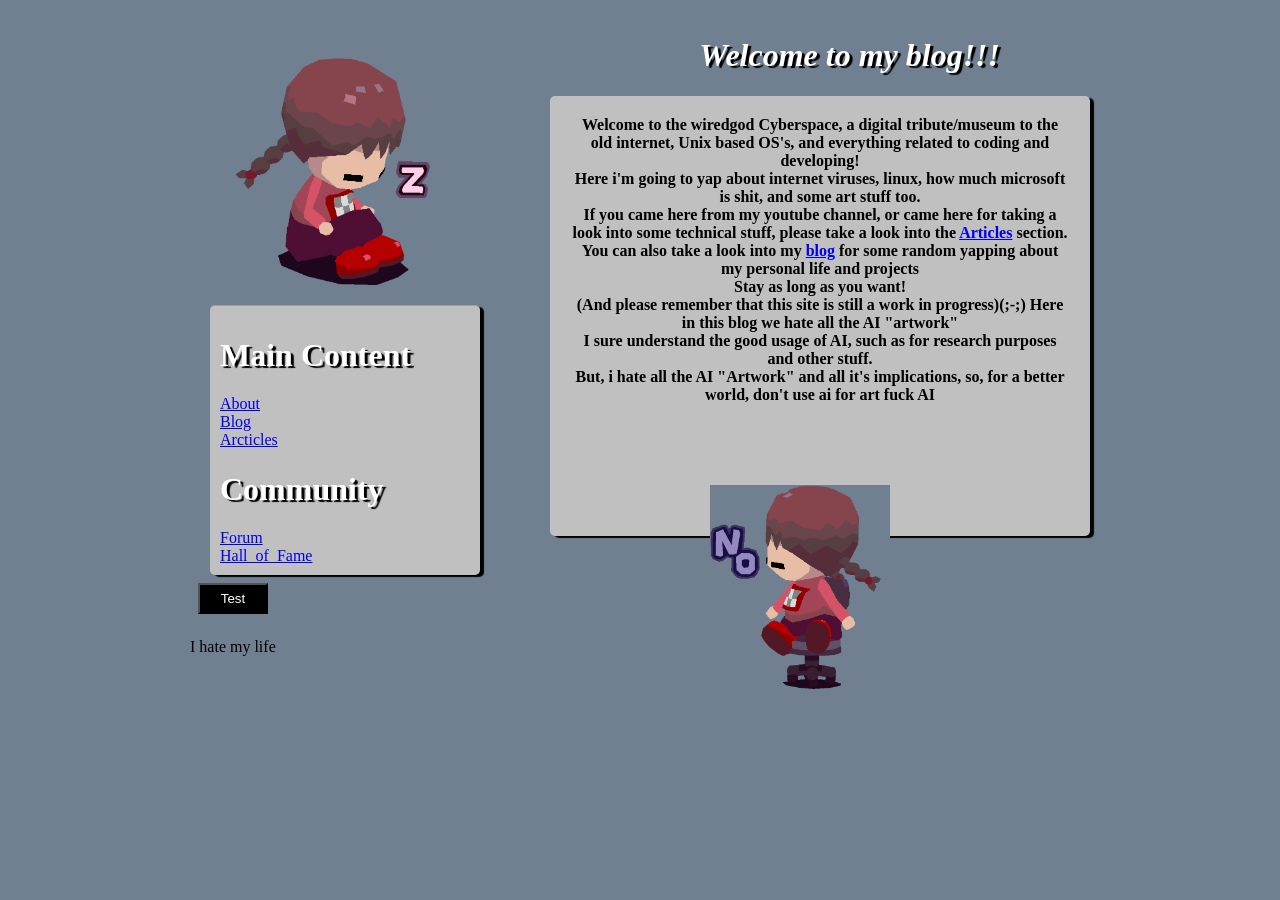
==== neocities_blog/index.html @ 71d54dc9 "The cool site image Site image and some other random diary logs" ====
<!DOCTYPE html>
    <p lang="en-us"></p>
    <script src="scripts/myfirstjs.js"></script>
    <link href="global_css/style.css" type="text/css" rel="stylesheet">
    <link rel="icon" href="images/reitonge.jpg">
    <head>
        <title>The Wired God Cyberspace</title>
    </head>
    <body>
        <div align="center">
            <h1 id="pagetop"><i>Welcome to my blog!!!</i></h1>
        </div>        
    <!--Figure and figure caption test-->
        <div align="center">
            <p class="basictext">
            <b>Welcome to the wiredgod Cyberspace, a digital tribute/museum to the old internet, Unix based OS's, and everything related to coding and developing!<br />
               Here i'm going to yap about internet viruses, linux, how much microsoft is shit, and some art stuff too.<br />
If you came here from my youtube channel, or came here for taking a look into some technical stuff, please take a look into the <a href=articles.html>Articles</a> section.<br />
You can also take a look into my <a href="diary.html">blog</a> for some random yapping about my personal life and projects <br />
Stay as long as you want! <br /> 
(And please remember that this site is still a work in progress)(;-;)
Here in this blog we hate all the AI "artwork" <br />
                    I sure understand the good usage of AI, such as for research purposes and other stuff. <br />
                    But, i hate all the AI "Artwork" and all it's implications, so, for a better world, don't use ai for art fuck AI </b></p>
        </div>
        <figure >
            <img id="madotsukisleep"src="images/madotsukisleep.gif">
        </figure>

    <!--Basic site index for the content-->
    <div id="navigation_menu">
        <h1>Main Content</h1>
        <a href="blogs/personal_blog/about.html">About</a><br />
        <a href="blogs/personal_blog/diary.html">Blog</a> <br />
        <a href="blogs/personal_blog/diary.html">Arcticles</a><br />

        <h1>Community</h1>
        <a href="community/forum/forum.html">Forum</a> <br />
        <a href="community/hall_of_fame/hall.html">Hall_of_Fame</a> <br />


    </div>
        <img id="madno"src="images/madotsuki_no.gif">
    <div>
        <button id="basicbtn">Test</button>
        <p id="test23">I hate my life</p>        
        <script src="scripts/myfirstjs.js"></script>
    </div>
    <!-- Basic ending (i hate youtube shorts and reels they both suck fuck tiktok too)-->
</body>
</html>
---- neocities_blog/global_css/style.css ----
/*todo: Start the linear gradient learning*/
/*Remember to organize all the project archives */
#pagetop{
    float:right;
    margin-right:90px;
}
body{
    margin-top:10px;
    margin-bottom:10px;
    margin-right:auto;
    margin-left:auto;
    width:900px;
    background-color:#708090;
}
h1,h2,h3{
    color:#FFFFFF;
    text-shadow: 3px 2px 1px #000000;
}
p.basictext{
    width:500px;
    height:400px;
    padding:20px;
    margin-top:0px;
    margin-bottom:0px;
    float:right;
    color:#000000;
    background-color:#c0c0c0;
    box-shadow:4px 2px 1px #000000;
    border-radius:5px;
    /*For the border to appear you need to specify it's style*/
    /*You can specify the color, and the style and the property of the border by adding more parameters */
}

#navigation_menu{
    width:250px;
    border-top-style:solid;
    border-color:#ab9e9a;
    border-top-width:1px;
    padding:10px;
    margin-left:20px;
    background-color:#c0c0c0;
    box-shadow:4px 2px 1px #000000;
    border-radius:5px;
}
#madotsukisleep{
    width:200px;
    margin-top:40px;
    background-color:#708090;

}
#madno{
    width:180px;
    float:right;
    margin-right:200px;
    margin-top:-90px;
    background-color:#708090;
}

#intropage{
    width:540px;
    padding:4px;
    margin-left:auto;
    margin-right:auto;
    margin-bottom:0px;
    border-style:solid;
    border-radius:0px;
    box-shadow: 6px 1px 6px #000000;
    background-color:#c0c0c0;
    box-shadow:4px 2px 1px #000000;
    border-radius:5px;

}
#basicbtn{
    color:#FFFFFF;
    margin:8px;
    padding:6px;
    background-color:#000000;
    width:70px;
}
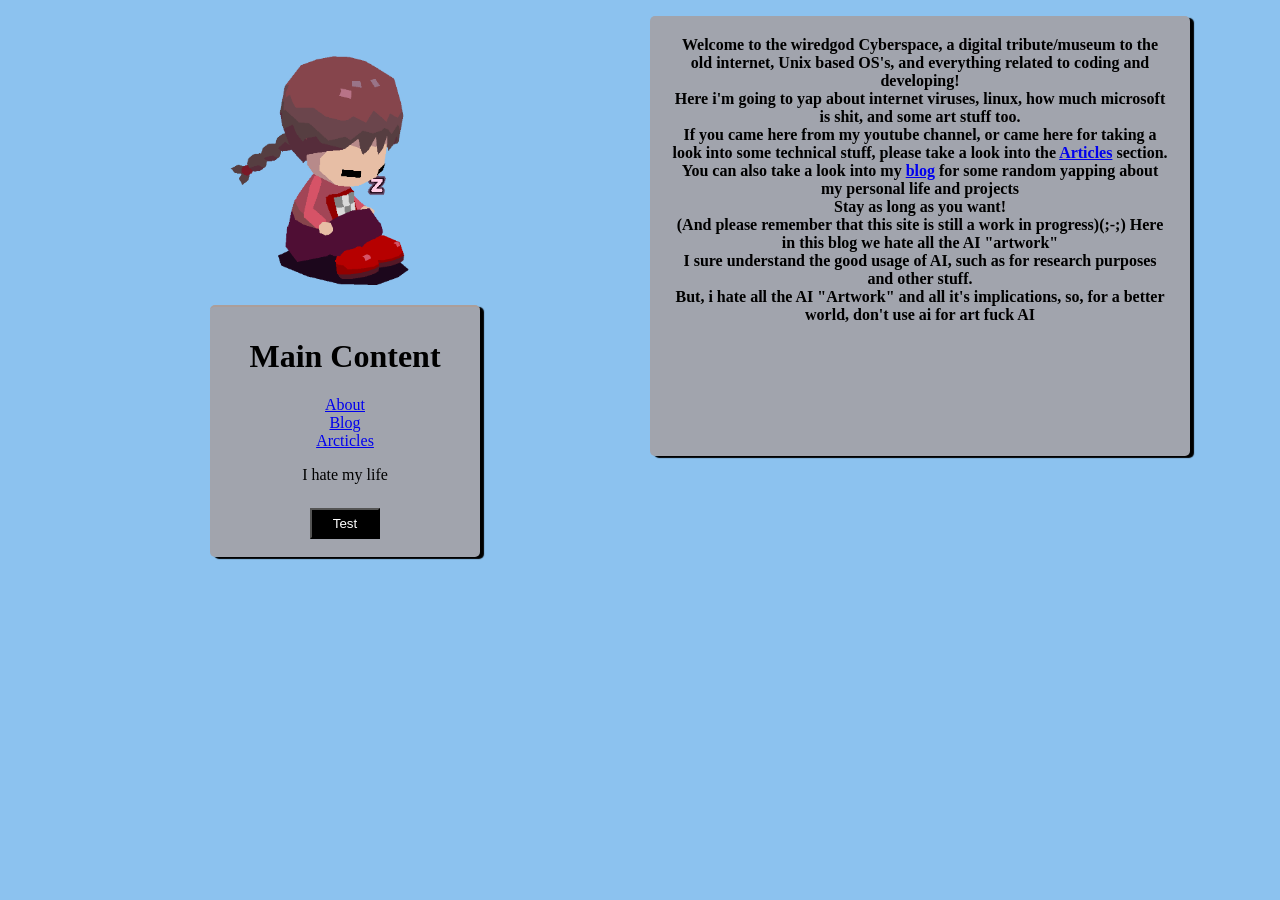
==== commit 7c37d298: "Basic color update I changed the things to a cooler color palette" ====
--- a/neocities_blog/index.html
+++ b/neocities_blog/index.html
@@ -7,9 +7,6 @@
         <title>The Wired God Cyberspace</title>
     </head>
     <body>
-        <div align="center">
-            <h1 id="pagetop"><i>Welcome to my blog!!!</i></h1>
-        </div>        
     <!--Figure and figure caption test-->
         <div align="center">
             <p class="basictext">
@@ -30,21 +27,15 @@
     <!--Basic site index for the content-->
     <div id="navigation_menu">
         <h1>Main Content</h1>
+        <div id="test12">
         <a href="blogs/personal_blog/about.html">About</a><br />
         <a href="blogs/personal_blog/diary.html">Blog</a> <br />
         <a href="blogs/personal_blog/diary.html">Arcticles</a><br />
 
-        <h1>Community</h1>
-        <a href="community/forum/forum.html">Forum</a> <br />
-        <a href="community/hall_of_fame/hall.html">Hall_of_Fame</a> <br />
-
-
-    </div>
-        <img id="madno"src="images/madotsuki_no.gif">
-    <div>
+        <p id="test23">I hate my life</p>        
         <button id="basicbtn">Test</button>
-        <p id="test23">I hate my life</p>        
         <script src="scripts/myfirstjs.js"></script>
+        </div>
     </div>
     <!-- Basic ending (i hate youtube shorts and reels they both suck fuck tiktok too)-->
 </body>
--- a/neocities_blog/global_css/style.css
+++ b/neocities_blog/global_css/style.css
@@ -1,7 +1,7 @@
 /*todo: Start the linear gradient learning*/
 /*Remember to organize all the project archives */
 #pagetop{
-    float:right;
+    float:left;
     margin-right:90px;
 }
 body{
@@ -10,21 +10,20 @@
     margin-right:auto;
     margin-left:auto;
     width:900px;
-    background-color:#708090;
+    background-color:#8cc2ef
 }
-h1,h2,h3{
-    color:#FFFFFF;
-    text-shadow: 3px 2px 1px #000000;
-}
+
 p.basictext{
     width:500px;
     height:400px;
     padding:20px;
     margin-top:0px;
     margin-bottom:0px;
+    margin-right:-100px;
     float:right;
     color:#000000;
-    background-color:#c0c0c0;
+    background-color:#a1a4ad;
+    border-color:#ab9e9a;
     box-shadow:4px 2px 1px #000000;
     border-radius:5px;
     /*For the border to appear you need to specify it's style*/
@@ -32,33 +31,32 @@
 }
 
 #navigation_menu{
+    color:#000000;
     width:250px;
+    text-align:center;
     border-top-style:solid;
     border-color:#ab9e9a;
-    border-top-width:1px;
+    border-width:2px;
     padding:10px;
     margin-left:20px;
-    background-color:#c0c0c0;
+    background-color:#a1a4ad;
     box-shadow:4px 2px 1px #000000;
     border-radius:5px;
+}
+#test12{
+border-style:none;
+color:#000000;
 }
 #madotsukisleep{
     width:200px;
     margin-top:40px;
-    background-color:#708090;
-
-}
-#madno{
-    width:180px;
-    float:right;
-    margin-right:200px;
-    margin-top:-90px;
-    background-color:#708090;
+    background-color:#8cc2ef;
 }
 
 #intropage{
     width:540px;
     padding:4px;
+    float:right;
     margin-left:auto;
     margin-right:auto;
     margin-bottom:0px;
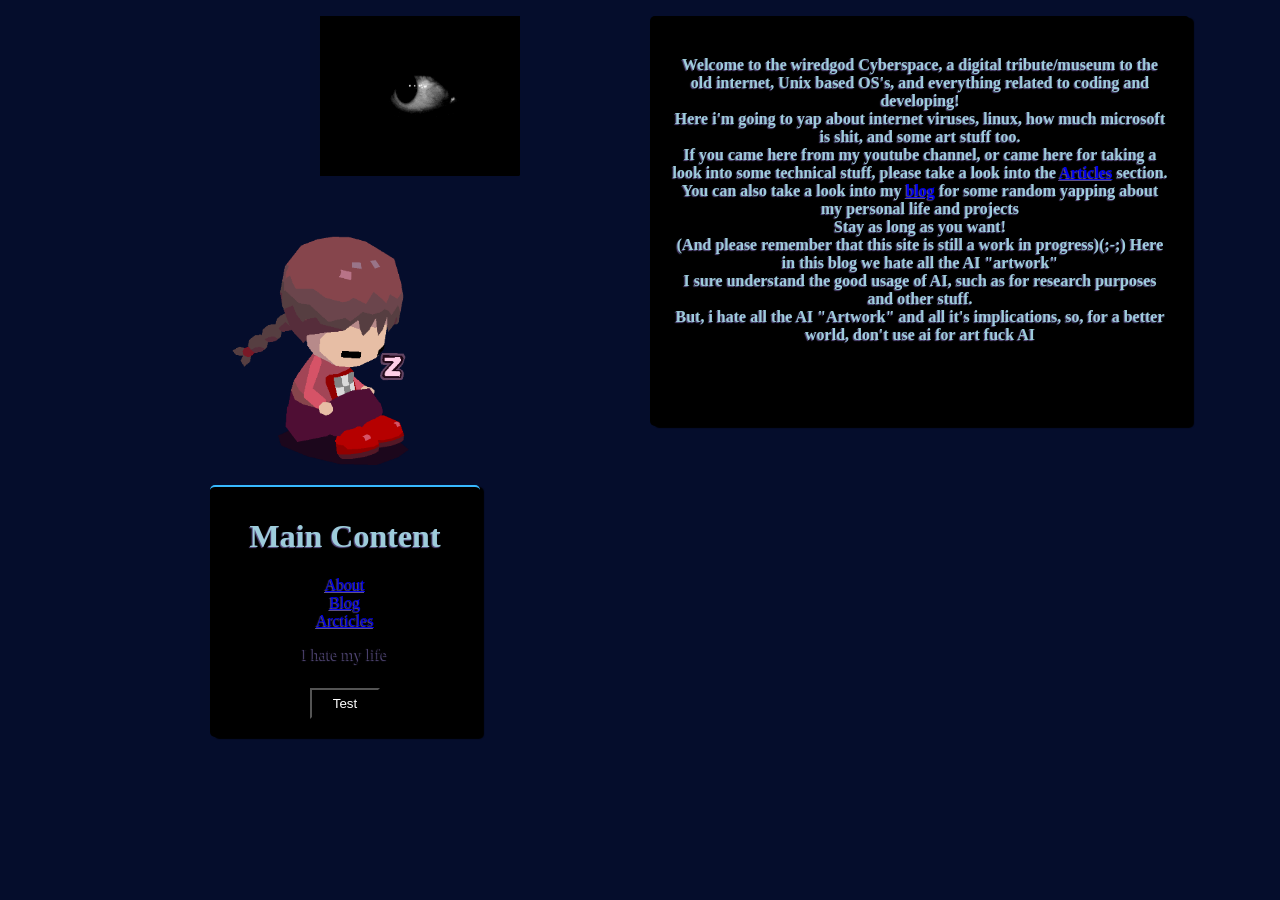
==== commit 059b5317: "Basic redesing 2 I've putted a scary eye here (still need to improve it's position)" ====
--- a/neocities_blog/index.html
+++ b/neocities_blog/index.html
@@ -19,6 +19,7 @@
 Here in this blog we hate all the AI "artwork" <br />
                     I sure understand the good usage of AI, such as for research purposes and other stuff. <br />
                     But, i hate all the AI "Artwork" and all it's implications, so, for a better world, don't use ai for art fuck AI </b></p>
+                    <img id="scaryeye"  src="images/scaryeye.gif"/>
         </div>
         <figure >
             <img id="madotsukisleep"src="images/madotsukisleep.gif">
--- a/neocities_blog/global_css/style.css
+++ b/neocities_blog/global_css/style.css
@@ -10,20 +10,22 @@
     margin-right:auto;
     margin-left:auto;
     width:900px;
-    background-color:#8cc2ef
+    background-color:#050d2c;
 }
 
 p.basictext{
     width:500px;
-    height:400px;
+    height:350px;
     padding:20px;
+    padding-top:40px;
     margin-top:0px;
     margin-bottom:0px;
     margin-right:-100px;
     float:right;
-    color:#000000;
-    background-color:#a1a4ad;
-    border-color:#ab9e9a;
+    color:#9eccdb;
+    text-shadow:-1px 1px 1px #5e5289;
+    text-align:center;
+    background-color:#000000;
     box-shadow:4px 2px 1px #000000;
     border-radius:5px;
     /*For the border to appear you need to specify it's style*/
@@ -31,26 +33,33 @@
 }
 
 #navigation_menu{
-    color:#000000;
     width:250px;
-    text-align:center;
     border-top-style:solid;
-    border-color:#ab9e9a;
+    border-color:#38b9ff;
     border-width:2px;
     padding:10px;
     margin-left:20px;
-    background-color:#a1a4ad;
+    border-radius:5px;
+    color:#9eccdb;
+    text-shadow:-1px 1px 1px #5e5289;
+    text-align:center;
+    background-color:#000000;
     box-shadow:4px 2px 1px #000000;
-    border-radius:5px;
+
 }
 #test12{
 border-style:none;
 color:#000000;
 }
+
+#scaryeye{
+    width:200px;
+}
+
 #madotsukisleep{
     width:200px;
     margin-top:40px;
-    background-color:#8cc2ef;
+    background-color:#050d2c;
 }
 
 #intropage{
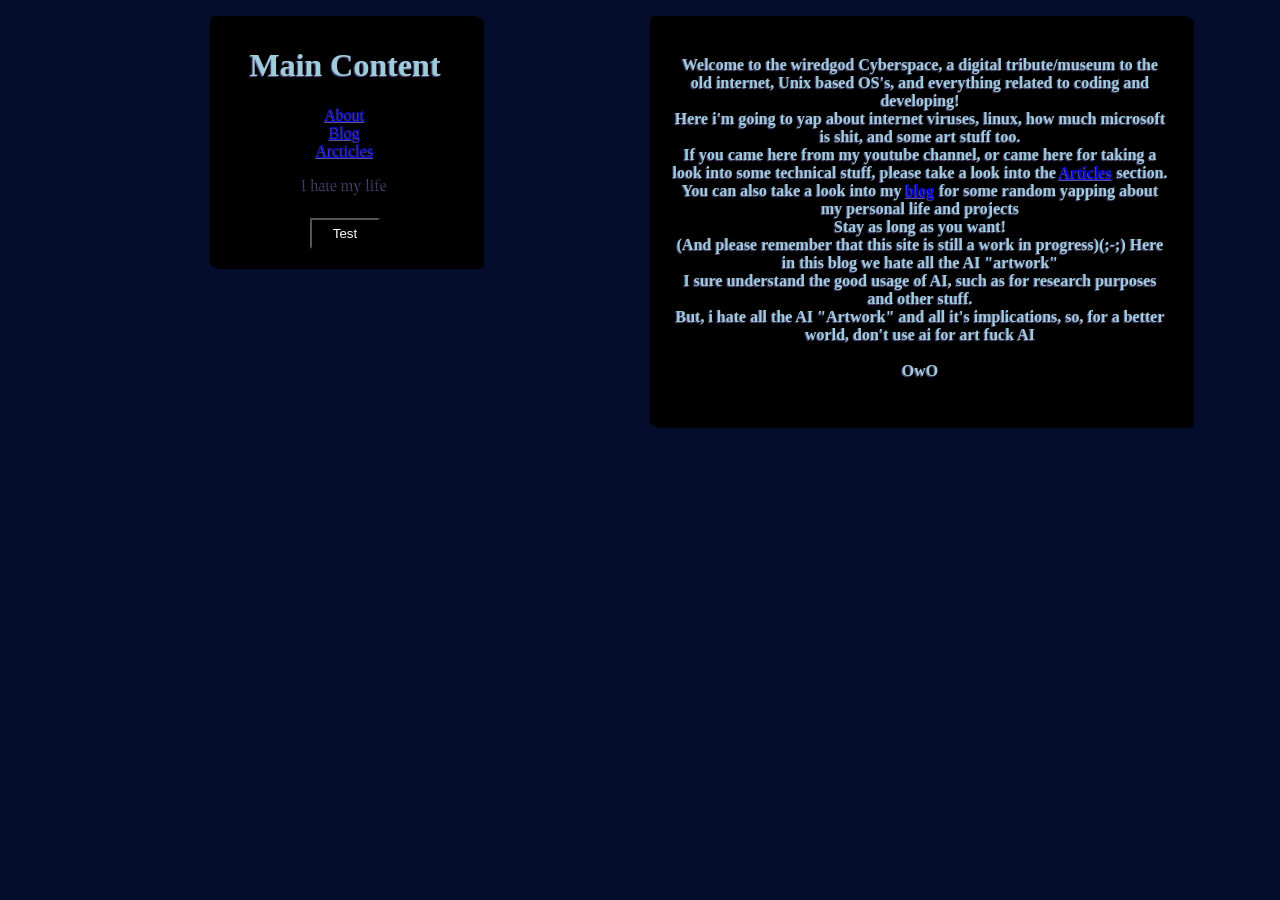
==== commit cee9cf4a: "Design reset Let's build the entire setup again" ====
--- a/neocities_blog/index.html
+++ b/neocities_blog/index.html
@@ -18,12 +18,10 @@
 (And please remember that this site is still a work in progress)(;-;)
 Here in this blog we hate all the AI "artwork" <br />
                     I sure understand the good usage of AI, such as for research purposes and other stuff. <br />
-                    But, i hate all the AI "Artwork" and all it's implications, so, for a better world, don't use ai for art fuck AI </b></p>
-                    <img id="scaryeye"  src="images/scaryeye.gif"/>
+                    But, i hate all the AI "Artwork" and all it's implications, so, for a better world, don't use ai for art fuck AI
+                    <br /> <br /> OwO
+                 </b></p>
         </div>
-        <figure >
-            <img id="madotsukisleep"src="images/madotsukisleep.gif">
-        </figure>
 
     <!--Basic site index for the content-->
     <div id="navigation_menu">
@@ -38,6 +36,7 @@
         <script src="scripts/myfirstjs.js"></script>
         </div>
     </div>
+
     <!-- Basic ending (i hate youtube shorts and reels they both suck fuck tiktok too)-->
 </body>
 </html>
--- a/neocities_blog/global_css/style.css
+++ b/neocities_blog/global_css/style.css
@@ -34,8 +34,6 @@
 
 #navigation_menu{
     width:250px;
-    border-top-style:solid;
-    border-color:#38b9ff;
     border-width:2px;
     padding:10px;
     margin-left:20px;
@@ -51,11 +49,6 @@
 border-style:none;
 color:#000000;
 }
-
-#scaryeye{
-    width:200px;
-}
-
 #madotsukisleep{
     width:200px;
     margin-top:40px;
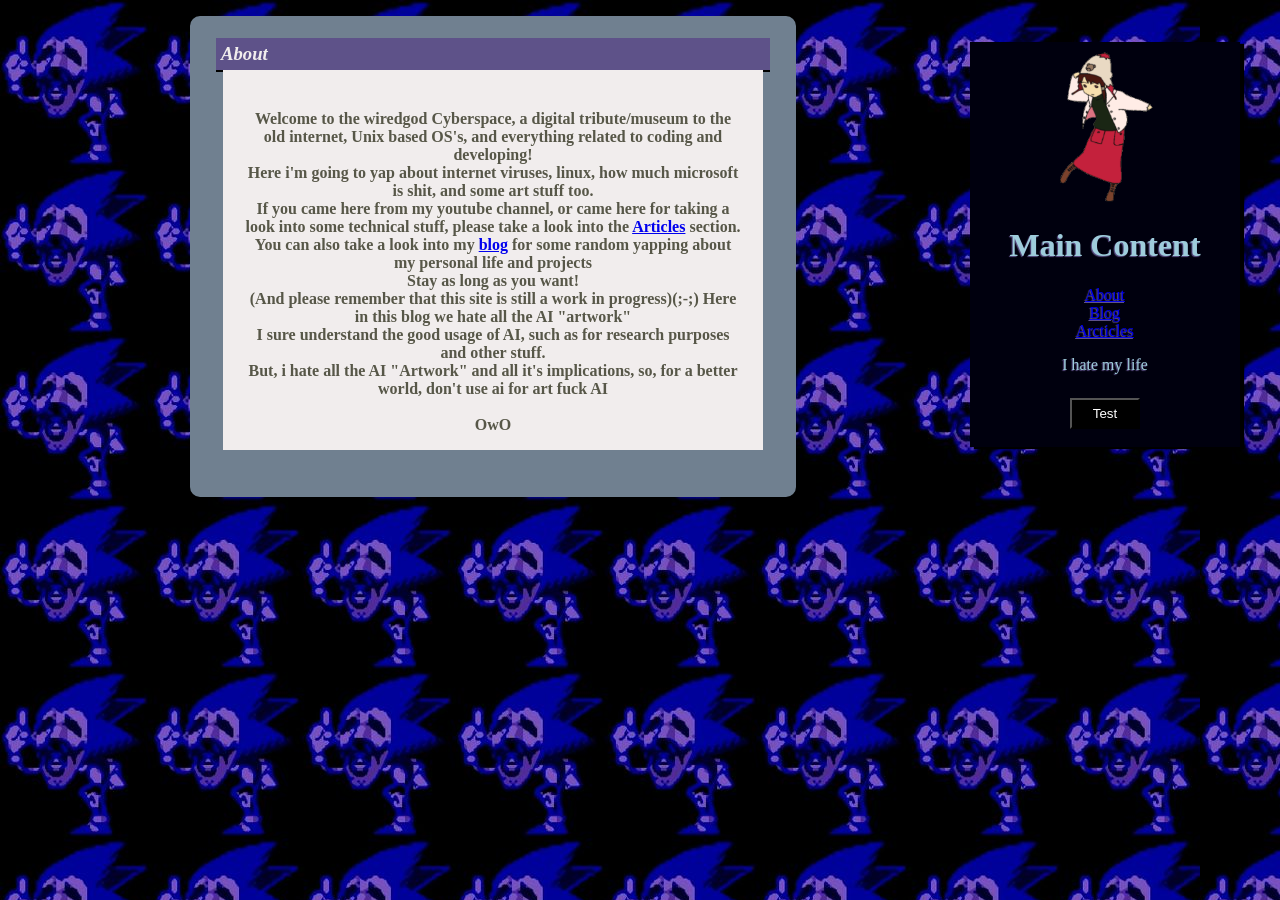
==== commit ab2d03bd: "Another visual update :)" ====
--- a/neocities_blog/index.html
+++ b/neocities_blog/index.html
@@ -1,14 +1,15 @@
 <!DOCTYPE html>
     <p lang="en-us"></p>
     <script src="scripts/myfirstjs.js"></script>
-    <link href="global_css/style.css" type="text/css" rel="stylesheet">
+    <link href="style.css" type="text/css" rel="stylesheet">
     <link rel="icon" href="images/reitonge.jpg">
     <head>
         <title>The Wired God Cyberspace</title>
     </head>
-    <body>
+    <body id="mainpage">
+        <div id="bgtest">
     <!--Figure and figure caption test-->
-        <div align="center">
+            <h3 id="aboutsite"><i><b>About</b></i></h3>
             <p class="basictext">
             <b>Welcome to the wiredgod Cyberspace, a digital tribute/museum to the old internet, Unix based OS's, and everything related to coding and developing!<br />
                Here i'm going to yap about internet viruses, linux, how much microsoft is shit, and some art stuff too.<br />
@@ -21,22 +22,19 @@
                     But, i hate all the AI "Artwork" and all it's implications, so, for a better world, don't use ai for art fuck AI
                     <br /> <br /> OwO
                  </b></p>
-        </div>
+    </div>
 
     <!--Basic site index for the content-->
-    <div id="navigation_menu">
-        <h1>Main Content</h1>
-        <div id="test12">
-        <a href="blogs/personal_blog/about.html">About</a><br />
-        <a href="blogs/personal_blog/diary.html">Blog</a> <br />
-        <a href="blogs/personal_blog/diary.html">Arcticles</a><br />
-
-        <p id="test23">I hate my life</p>        
-        <button id="basicbtn">Test</button>
-        <script src="scripts/myfirstjs.js"></script>
+        <div id="navigation_menu">
+            <img  id="dancinglain" src="images/dancing_lain.gif">
+            <h1>Main Content</h1>
+            <a href="blogs/personal_blog/about.html">About</a><br />
+            <a href="blogs/personal_blog/diary.html">Blog</a> <br />
+            <a href="blogs/personal_blog/diary.html">Arcticles</a><br />
+            <p id="test23">I hate my life</p>        
+            <button id="basicbtn">Test</button>
+            <script src="scripts/myfirstjs.js"></script>
         </div>
-    </div>
-
     <!-- Basic ending (i hate youtube shorts and reels they both suck fuck tiktok too)-->
 </body>
 </html>
--- a/neocities_blog/style.css
+++ b/neocities_blog/style.css
@@ -0,0 +1,84 @@
+/*todo: Start the linear gradient learning*/
+/*Remember to organize all the project archives */
+#mainpage{
+    margin-top:10px;
+    margin-bottom:10px;
+    margin-right:auto;
+    margin-left:auto;
+    width:900px;
+    background-image: url("images/sega.jpg");
+}
+#bgtest{
+    float:center;
+    background-color:#708090;
+    width:600px;
+    height:475px;
+    border-radius:10px;
+    border-style: solid;
+    border-color:#708090;
+}
+
+
+#aboutsite{
+    width:544px;
+    padding:5px;
+    margin-bottom:0px;
+    margin-right:auto;
+    margin-left:auto;
+    color:#f1eded;
+    background-color:#5e5289;
+    box-shadow:0px 2px 0px #000000;
+    float:center;
+    text-align:left;
+}
+p.basictext{
+    width:500px;
+    height:320px;
+    padding:20px;
+    padding-top:40px;
+    margin-top:0px;
+    margin-bottom:-400px;
+    margin-right:auto;
+    margin-left:auto;
+    float:center;
+    background-color:#f1eded ;
+    color:#575748;
+    text-align:center;
+    border-radius:0px;
+    border-color:#000000;
+    border-width:3px;
+    /*For the border to appear you need to specify it's style*/
+    /*You can specify the color, and the style and the property of the border by adding more parameters */
+}
+
+#navigation_menu{
+    float:right;
+    width:250px;
+    border-width:2px;
+    padding:10px;
+    margin-top:-455px;
+    margin-right: -150px;
+    border-radius:0px;
+    color:#9eccdb;
+    text-shadow:-1px 1px 1px #5e5289;
+    text-align:center;
+    background-color:#00000e;
+    box-shadow:4px 2px 1px #000000;
+
+}
+#madotsukisleep{
+    width:200px;
+    margin-top:40px;
+    background-color:#050d2c;
+}
+#dancinglain{
+    width:150px;
+}
+
+#basicbtn{
+    color:#FFFFFF;
+    margin:8px;
+    padding:6px;
+    background-color:#000000;
+    width:70px;
+}
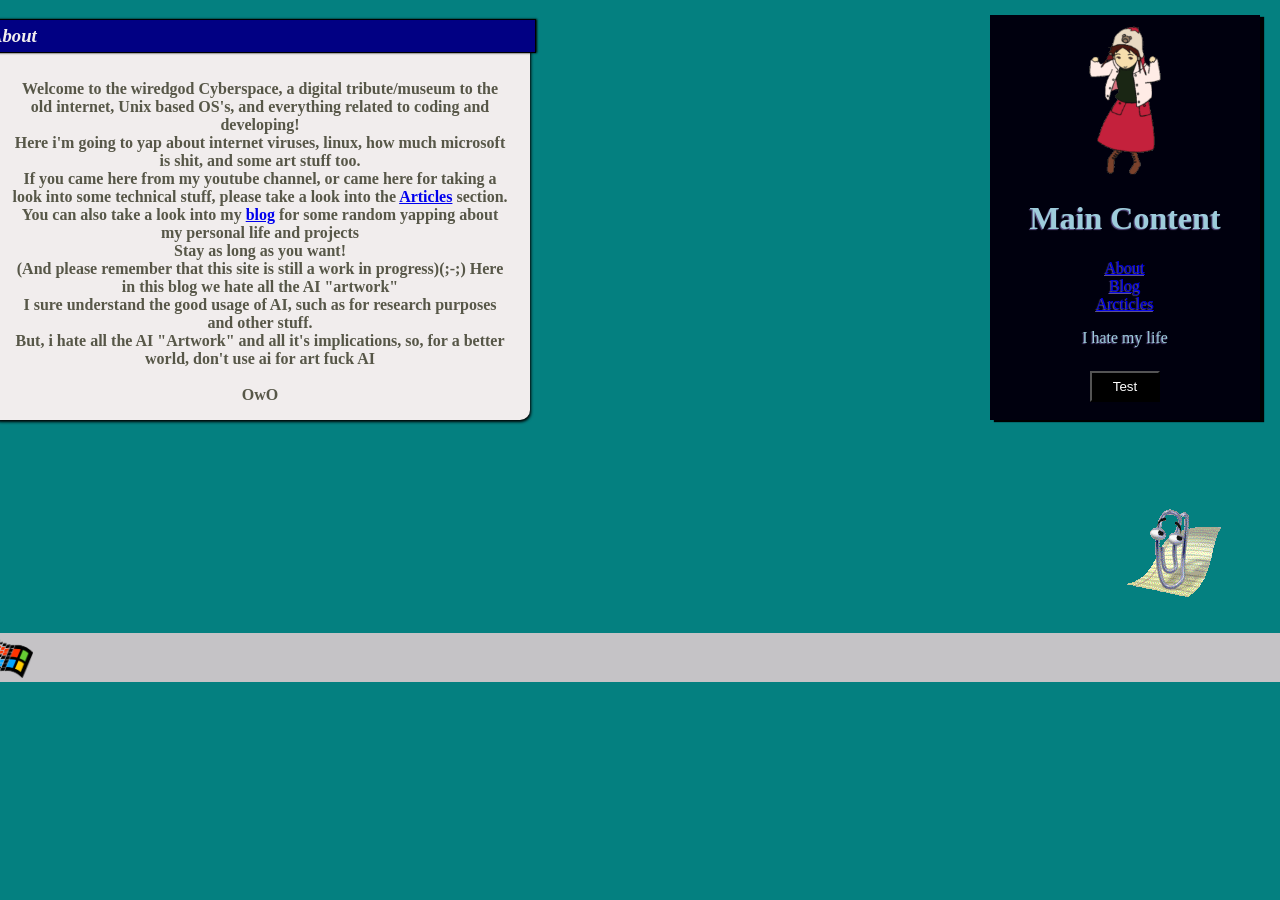
==== commit 666a981e: "My blog MK1 MK 1 update for my personal website" ====
--- a/neocities_blog/index.html
+++ b/neocities_blog/index.html
@@ -35,6 +35,15 @@
             <button id="basicbtn">Test</button>
             <script src="scripts/myfirstjs.js"></script>
         </div>
+    
+
+    <figure>
+        <img id="clippy"  src="images/clippy-head-scratch.gif">
+    </figure>
+
+    <div id="taskbar">
+        <img id="win" src="images/windows95ico.gif">
+    </div>
     <!-- Basic ending (i hate youtube shorts and reels they both suck fuck tiktok too)-->
 </body>
 </html>
--- a/neocities_blog/style.css
+++ b/neocities_blog/style.css
@@ -1,37 +1,32 @@
-/*todo: Start the linear gradient learning*/
-/*Remember to organize all the project archives */
+/*The page body's css*/
 #mainpage{
     margin-top:10px;
     margin-bottom:10px;
     margin-right:auto;
     margin-left:auto;
     width:900px;
-    background-image: url("images/sega.jpg");
-}
-#bgtest{
-    float:center;
-    background-color:#708090;
-    width:600px;
-    height:475px;
-    border-radius:10px;
-    border-style: solid;
-    border-color:#708090;
+    height:399px;
+    background-color:#048080;
 }
 
-
+/*Cool title for the about's text*/
 #aboutsite{
-    width:544px;
+    width:540px;
     padding:5px;
-    margin-bottom:0px;
+    margin-bottom:-13px;
     margin-right:auto;
-    margin-left:auto;
+    margin-left:-206px;
     color:#f1eded;
-    background-color:#5e5289;
-    box-shadow:0px 2px 0px #000000;
+    background-color:#010083;
+    box-shadow:1px 0px 2px #000000;
+    border-style:solid;
+    border-color:#000000;
+    border-width:1px;
     float:center;
     text-align:left;
 }
 p.basictext{
+    position:relative;
     width:500px;
     height:320px;
     padding:20px;
@@ -39,25 +34,29 @@
     margin-top:0px;
     margin-bottom:-400px;
     margin-right:auto;
-    margin-left:auto;
+    margin-left:-200px;
     float:center;
     background-color:#f1eded ;
     color:#575748;
     text-align:center;
-    border-radius:0px;
+    border-bottom-left-radius: 10px;
+    border-bottom-right-radius: 10px;
     border-color:#000000;
     border-width:3px;
+    box-shadow:1px 2px 3px #000000; 
+    z-index:-1;
     /*For the border to appear you need to specify it's style*/
     /*You can specify the color, and the style and the property of the border by adding more parameters */
 }
 
+/*Change this navigation menu later pleaseeee*/
 #navigation_menu{
-    float:right;
     width:250px;
     border-width:2px;
     padding:10px;
-    margin-top:-455px;
-    margin-right: -150px;
+    margin-top:-405px;
+    margin-left:800px;
+    margin-right: 150px;
     border-radius:0px;
     color:#9eccdb;
     text-shadow:-1px 1px 1px #5e5289;
@@ -66,19 +65,34 @@
     box-shadow:4px 2px 1px #000000;
 
 }
-#madotsukisleep{
-    width:200px;
-    margin-top:40px;
-    background-color:#050d2c;
-}
-#dancinglain{
-    width:150px;
+
+#taskbar{
+    position:relative;
+    background-color:#c5c3c6;
+    width:1327px;
+    height:49px;
+    margin-left:-220px;
+    margin-top:30px;
+
 }
 
+/*All the images of the home page are here */
 #basicbtn{
     color:#FFFFFF;
     margin:8px;
     padding:6px;
     background-color:#000000;
     width:70px;
+}
+#dancinglain{
+    width:150px;
+}
+#clippy{
+    margin-left:880px;
+    margin-top:70px;
+}
+#win{
+    width:47px;
+    margin-top:5px;
+    margin-left:16px;
 }
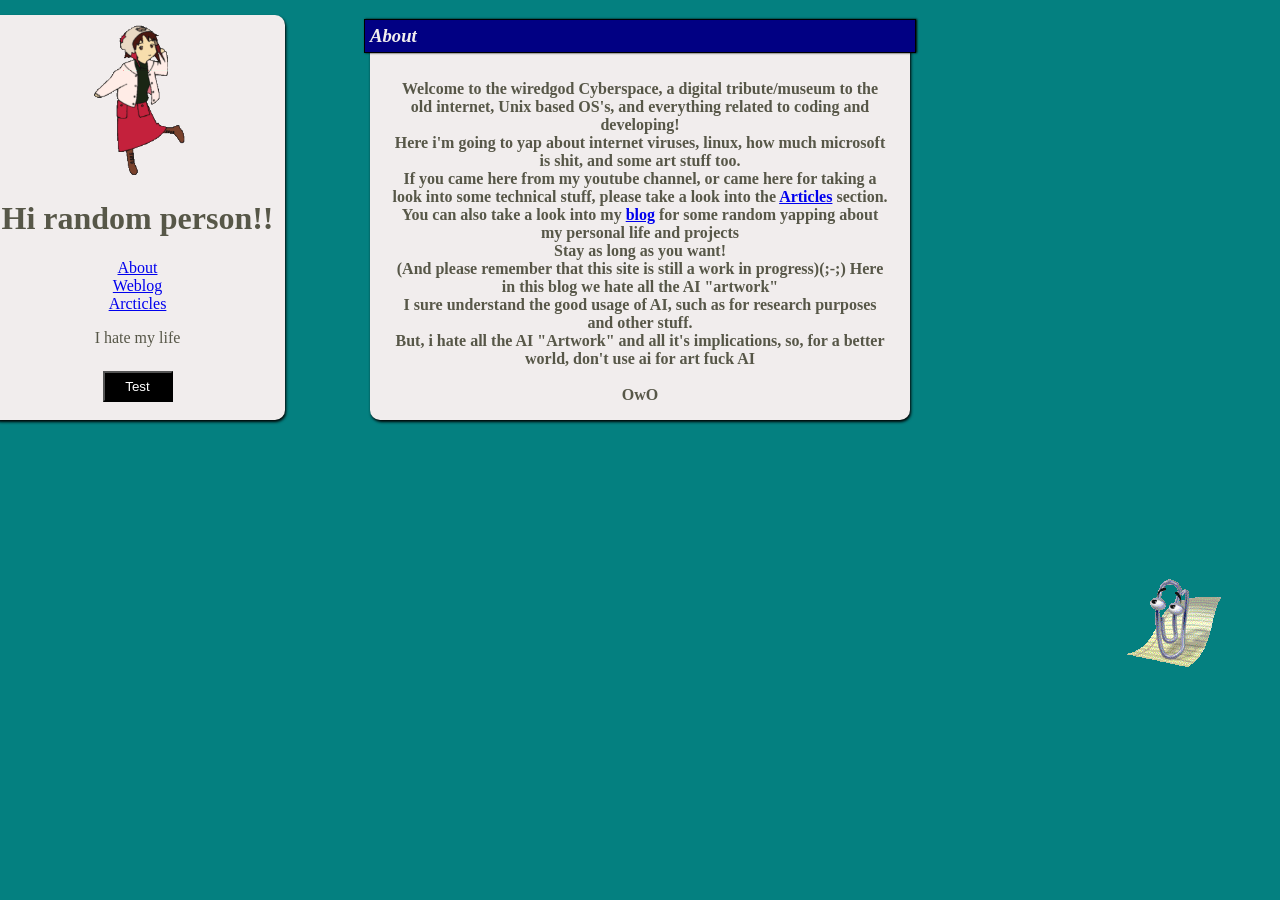
==== commit 19db8000: "Basic appearance change Self explanatory" ====
--- a/neocities_blog/index.html
+++ b/neocities_blog/index.html
@@ -6,10 +6,11 @@
     <head>
         <title>The Wired God Cyberspace</title>
     </head>
-    <body id="mainpage">
+    <body class="mainpage">
         <div id="bgtest">
     <!--Figure and figure caption test-->
-            <h3 id="aboutsite"><i><b>About</b></i></h3>
+    <!--Please ignore that this code looks bad as fuck-->
+            <h3 class="wintitle"><i><b>About</b></i></h3>
             <p class="basictext">
             <b>Welcome to the wiredgod Cyberspace, a digital tribute/museum to the old internet, Unix based OS's, and everything related to coding and developing!<br />
                Here i'm going to yap about internet viruses, linux, how much microsoft is shit, and some art stuff too.<br />
@@ -25,25 +26,21 @@
     </div>
 
     <!--Basic site index for the content-->
-        <div id="navigation_menu">
+        <div class="basictext">
             <img  id="dancinglain" src="images/dancing_lain.gif">
-            <h1>Main Content</h1>
+            <h1>Hi random person!!</h1>
             <a href="blogs/personal_blog/about.html">About</a><br />
-            <a href="blogs/personal_blog/diary.html">Blog</a> <br />
+            <a href="blogs/personal_blog/diary.html">Weblog</a> <br />
             <a href="blogs/personal_blog/diary.html">Arcticles</a><br />
             <p id="test23">I hate my life</p>        
             <button id="basicbtn">Test</button>
             <script src="scripts/myfirstjs.js"></script>
         </div>
-    
 
     <figure>
         <img id="clippy"  src="images/clippy-head-scratch.gif">
     </figure>
-
-    <div id="taskbar">
-        <img id="win" src="images/windows95ico.gif">
-    </div>
+    
     <!-- Basic ending (i hate youtube shorts and reels they both suck fuck tiktok too)-->
 </body>
 </html>
--- a/neocities_blog/style.css
+++ b/neocities_blog/style.css
@@ -1,5 +1,5 @@
 /*The page body's css*/
-#mainpage{
+.mainpage{
     margin-top:10px;
     margin-bottom:10px;
     margin-right:auto;
@@ -10,12 +10,12 @@
 }
 
 /*Cool title for the about's text*/
-#aboutsite{
+.wintitle{
     width:540px;
     padding:5px;
     margin-bottom:-13px;
     margin-right:auto;
-    margin-left:-206px;
+    margin-left:auto;
     color:#f1eded;
     background-color:#010083;
     box-shadow:1px 0px 2px #000000;
@@ -34,7 +34,7 @@
     margin-top:0px;
     margin-bottom:-400px;
     margin-right:auto;
-    margin-left:-200px;
+    margin-left:auto;
     float:center;
     background-color:#f1eded ;
     color:#575748;
@@ -48,32 +48,18 @@
     /*For the border to appear you need to specify it's style*/
     /*You can specify the color, and the style and the property of the border by adding more parameters */
 }
-
-/*Change this navigation menu later pleaseeee*/
-#navigation_menu{
-    width:250px;
+div.basictext{
+    width:275px;
     border-width:2px;
+    text-align:center;
     padding:10px;
     margin-top:-405px;
-    margin-left:800px;
-    margin-right: 150px;
-    border-radius:0px;
-    color:#9eccdb;
-    text-shadow:-1px 1px 1px #5e5289;
-    text-align:center;
-    background-color:#00000e;
-    box-shadow:4px 2px 1px #000000;
-
-}
-
-#taskbar{
-    position:relative;
-    background-color:#c5c3c6;
-    width:1327px;
-    height:49px;
-    margin-left:-220px;
-    margin-top:30px;
-
+    margin-left:-200px;
+    border-radius:10px;
+    border-width:3px;
+    background-color:#f1eded ;
+    color:#575748;
+    box-shadow:1px 2px 3px #000000; 
 }
 
 /*All the images of the home page are here */
@@ -89,10 +75,6 @@
 }
 #clippy{
     margin-left:880px;
-    margin-top:70px;
+    margin-top:140px;
 }
-#win{
-    width:47px;
-    margin-top:5px;
-    margin-left:16px;
-}+
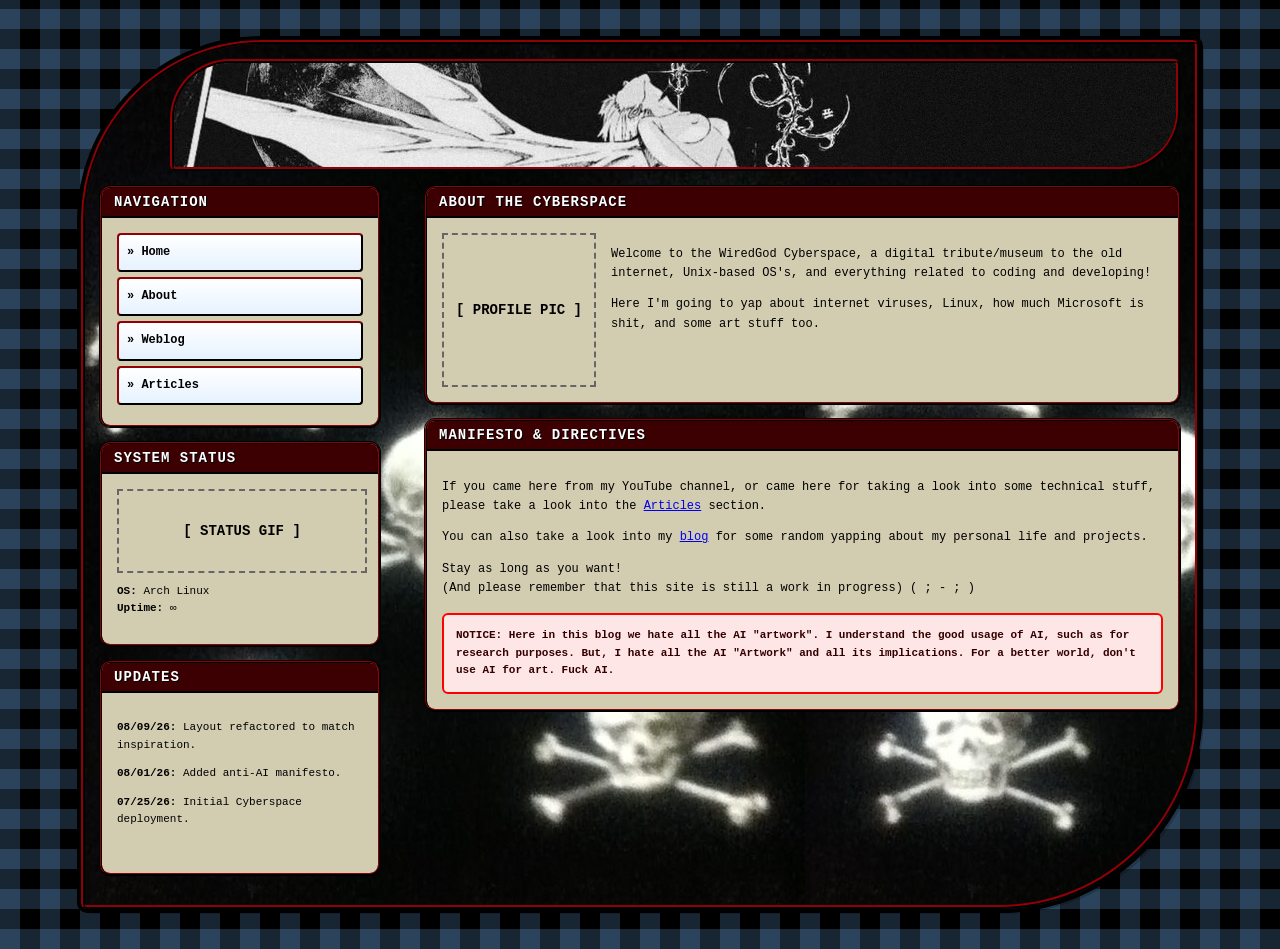
==== commit 3fbea3b2: "Basic reconfig and redesing" ====
--- a/neocities_blog/index.html
+++ b/neocities_blog/index.html
@@ -1,46 +1,93 @@
 <!DOCTYPE html>
-    <p lang="en-us"></p>
-    <script src="scripts/myfirstjs.js"></script>
-    <link href="style.css" type="text/css" rel="stylesheet">
-    <link rel="icon" href="images/reitonge.jpg">
-    <head>
-        <title>The Wired God Cyberspace</title>
-    </head>
-    <body class="mainpage">
-        <div id="bgtest">
-    <!--Figure and figure caption test-->
-    <!--Please ignore that this code looks bad as fuck-->
-            <h3 class="wintitle"><i><b>About</b></i></h3>
-            <p class="basictext">
-            <b>Welcome to the wiredgod Cyberspace, a digital tribute/museum to the old internet, Unix based OS's, and everything related to coding and developing!<br />
-               Here i'm going to yap about internet viruses, linux, how much microsoft is shit, and some art stuff too.<br />
-If you came here from my youtube channel, or came here for taking a look into some technical stuff, please take a look into the <a href=articles.html>Articles</a> section.<br />
-You can also take a look into my <a href="diary.html">blog</a> for some random yapping about my personal life and projects <br />
-Stay as long as you want! <br /> 
-(And please remember that this site is still a work in progress)(;-;)
-Here in this blog we hate all the AI "artwork" <br />
-                    I sure understand the good usage of AI, such as for research purposes and other stuff. <br />
-                    But, i hate all the AI "Artwork" and all it's implications, so, for a better world, don't use ai for art fuck AI
-                    <br /> <br /> OwO
-                 </b></p>
-    </div>
+<html lang="en">
+<head>
+  <meta charset="UTF-8">
+  <meta name="viewport" content="width=device-width, initial-scale=1.0">
+  <title>My_Netspace</title>
+  <link rel="stylesheet" href="style.css">
+  <link rel="icon" type="image/x-icon" href="images/reitonge.jpg">
+</head>
+<body>
 
-    <!--Basic site index for the content-->
-        <div class="basictext">
-            <img  id="dancinglain" src="images/dancing_lain.gif">
-            <h1>Hi random person!!</h1>
-            <a href="blogs/personal_blog/about.html">About</a><br />
-            <a href="blogs/personal_blog/diary.html">Weblog</a> <br />
-            <a href="blogs/personal_blog/diary.html">Arcticles</a><br />
-            <p id="test23">I hate my life</p>        
-            <button id="basicbtn">Test</button>
-            <script src="scripts/myfirstjs.js"></script>
+  <main class="site-wrapper">
+    
+    <header class="header-banner">
+      <!-- REPLACE WITH: <img src="your-header.gif" alt="Header" style="width:100%; display:block;"> -->
+      <div class="placeholder"><img src="images/reiban.png">  </div>
+    </header>
+
+    <div class="flex-container">
+      
+      <!-- LEFT SIDEBAR (Static Width Plane) -->
+      <aside class="sidebar">
+        
+        <div class="box">
+          <div class="box-title">Navigation</div>
+          <div class="box-body">
+            <ul class="nav-links">
+              <li><a href="index.html">» Home</a></li>
+              <li><a href="about.html">» About</a></li>
+              <li><a href="diary.html">» Weblog</a></li>
+              <li><a href="articles.html">» Articles</a></li>
+            </ul>
+          </div>
         </div>
 
-    <figure>
-        <img id="clippy"  src="images/clippy-head-scratch.gif">
-    </figure>
-    
-    <!-- Basic ending (i hate youtube shorts and reels they both suck fuck tiktok too)-->
+        <div class="box">
+          <div class="box-title">System Status</div>
+          <div class="box-body">
+            <!-- REPLACE WITH: <img src="your-status.gif" alt="Status" style="width:100%;"> -->
+            <div class="placeholder small">[ STATUS GIF ]</div>
+            <p style="margin-top:10px; font-size:11px;"><b>OS:</b> Arch Linux<br><b>Uptime:</b> ∞</p>
+          </div>
+        </div>
+
+        <div class="box">
+          <div class="box-title">Updates</div>
+          <div class="box-body" style="height: 150px; overflow-y: auto; font-size: 11px;">
+            <p><b>08/09/26:</b> Layout refactored to match inspiration.</p>
+            <p><b>08/01/26:</b> Added anti-AI manifesto.</p>
+            <p><b>07/25/26:</b> Initial Cyberspace deployment.</p>
+          </div>
+        </div>
+
+      </aside>
+
+      <!-- RIGHT MAIN CONTENT (Fluid Width Plane) -->
+      <section class="content-area">
+        
+        <div class="box">
+          <div class="box-title">About the Cyberspace</div>
+          <div class="box-body">
+            <div class="flex-row">
+              <!-- REPLACE WITH: <img src="your-profile.gif" alt="Profile" style="width:150px; height:150px; margin-right:15px; border:2px solid black;"> -->
+              <div class="placeholder inline">[ PROFILE PIC ]</div>
+              <div>
+                <p>Welcome to the WiredGod Cyberspace, a digital tribute/museum to the old internet, Unix-based OS's, and everything related to coding and developing!</p>
+                <p>Here I'm going to yap about internet viruses, Linux, how much Microsoft is shit, and some art stuff too.</p>
+              </div>
+            </div>
+          </div>
+        </div>
+
+        <div class="box">
+          <div class="box-title">Manifesto & Directives</div>
+          <div class="box-body">
+            <p>If you came here from my YouTube channel, or came here for taking a look into some technical stuff, please take a look into the <a href="articles.html">Articles</a> section.</p>
+            <p>You can also take a look into my <a href="diary.html">blog</a> for some random yapping about my personal life and projects.</p>
+            <p>Stay as long as you want! <br>(And please remember that this site is still a work in progress) ( ; - ; )</p>
+            
+            <div class="notice">
+              <b>NOTICE:</b> Here in this blog we hate all the AI "artwork". I understand the good usage of AI, such as for research purposes. But, I hate all the AI "Artwork" and all its implications. For a better world, don't use AI for art. Fuck AI.
+            </div>
+          </div>
+        </div>
+
+      </section>
+    </div>
+  </main>
+
 </body>
 </html>
+
+
--- a/neocities_blog/style.css
+++ b/neocities_blog/style.css
@@ -1,80 +1,181 @@
-/*The page body's css*/
-.mainpage{
-    margin-top:10px;
-    margin-bottom:10px;
-    margin-right:auto;
-    margin-left:auto;
-    width:900px;
-    height:399px;
-    background-color:#048080;
+:root {
+  --accent-blue:#3c0003 ;
+  --bg-plaid-1:#000000;
+  --bg-plaid-2: #cce7fa;
+  --text-dark: #000000;
+  --window-bg: #000000;
 }
 
-/*Cool title for the about's text*/
-.wintitle{
-    width:540px;
-    padding:5px;
-    margin-bottom:-13px;
-    margin-right:auto;
-    margin-left:auto;
-    color:#f1eded;
-    background-color:#010083;
-    box-shadow:1px 0px 2px #000000;
-    border-style:solid;
-    border-color:#000000;
-    border-width:1px;
-    float:center;
-    text-align:left;
-}
-p.basictext{
-    position:relative;
-    width:500px;
-    height:320px;
-    padding:20px;
-    padding-top:40px;
-    margin-top:0px;
-    margin-bottom:-400px;
-    margin-right:auto;
-    margin-left:auto;
-    float:center;
-    background-color:#f1eded ;
-    color:#575748;
-    text-align:center;
-    border-bottom-left-radius: 10px;
-    border-bottom-right-radius: 10px;
-    border-color:#000000;
-    border-width:3px;
-    box-shadow:1px 2px 3px #000000; 
-    z-index:-1;
-    /*For the border to appear you need to specify it's style*/
-    /*You can specify the color, and the style and the property of the border by adding more parameters */
-}
-div.basictext{
-    width:275px;
-    border-width:2px;
-    text-align:center;
-    padding:10px;
-    margin-top:-405px;
-    margin-left:-200px;
-    border-radius:10px;
-    border-width:3px;
-    background-color:#f1eded ;
-    color:#575748;
-    box-shadow:1px 2px 3px #000000; 
+body {
+  margin: 0;
+  padding: 40px;
+  font-family: 'Courier New', Courier, monospace; /* Open-source system fallback */
+  font-size: 12px;
+  text-align: center;
+  color: var(--text-dark);
+  
+  /* Procedural generation of a gingham plaid pattern via CSS gradients */
+  background-color: var(--bg-plaid-1);
+  background-image: 
+    repeating-linear-gradient(0deg, rgba(119, 187, 255, 0.2) 0px, rgba(119, 187, 255, 0.2) 20px, transparent 20px, transparent 40px),
+    repeating-linear-gradient(90deg, rgba(119, 187, 255, 0.2) 0px, rgba(119, 187, 255, 0.2) 20px, transparent 20px, transparent 40px);
 }
 
-/*All the images of the home page are here */
-#basicbtn{
-    color:#FFFFFF;
-    margin:8px;
-    padding:6px;
-    background-color:#000000;
-    width:70px;
-}
-#dancinglain{
-    width:150px;
-}
-#clippy{
-    margin-left:880px;
-    margin-top:140px;
+/* Main Container - Asymmetrical Geometry */
+main.site-wrapper {
+  text-align: center;
+  margin: 0 auto;
+  width: 1080px;
+  max-width: 95vw;
+  padding: 15px;
+  background: var(--window-bg);
+  background-image:url("images/skullz.jpg");
+  background-repeat:repeat;
+  border: ridge 4px var(--accent-blue);
+  outline: solid 4px black;
+  /* Elliptical border radius mapping based on inspiration */
+  border-radius: 180px 6px 200px 6px; 
+  box-shadow: 5px 5px 0px rgba(0,0,0,0.2);
 }
 
+/* Header Banner */
+.header-banner {
+  position: relative;
+  margin-left:70px;
+  margin-bottom: 15px;
+  border: ridge 4px var(--accent-blue);
+  border-radius: 60px 6px 60px 6px;
+  overflow: hidden;
+}
+
+.site-title {
+  position: absolute;
+  bottom: 10px;
+  left: 20px;
+  font-family: 'Courier New', monospace;
+  font-size: 45px;
+  color: black;
+  letter-spacing: 2px;
+  font-weight: bold;
+  text-shadow: 3px 3px 0px var(--accent-blue);
+  margin: 0;
+  z-index: 10;
+}
+
+/* Flexbox Layout Module */
+.flex-container {
+  display: flex;
+  gap: 45px;
+  justify-content: space-between;
+  align-items: flex-start;
+}
+
+/* Left Sidebar (Static Width) */
+.sidebar {
+  width: 280px;
+  flex-shrink: 0;
+  text-align: left;
+}
+
+/* Right Content Area (Fluid Width) */
+.content-area {
+  flex: 1;
+  max-width: 800px;
+  text-align: left;
+}
+
+/* Component: Boxes (Skeuomorphic Windows) */
+.box {
+  margin-bottom: 15px;
+  border: ridge 2px var(--accent-blue);
+  outline: solid 1px black;
+  border-radius: 10px;
+  background:#d2ccb0 ;
+  overflow: hidden;
+}
+
+.box-title {
+  background: var(--accent-blue);
+  color: white;
+  padding: 6px 12px;
+  font-weight: bold;
+  font-size: 14px;
+  text-transform: uppercase;
+  letter-spacing: 1px;
+  border-bottom: 2px solid black;
+  text-shadow: 1px 1px 0px black;
+}
+
+.box-body {
+  padding: 15px;
+  line-height: 1.6;
+}
+
+/* Navigation Links */
+.nav-links {
+  list-style: none;
+  padding: 0;
+  margin: 0;
+}
+
+.nav-links li {
+  margin-bottom: 5px;
+}
+
+.nav-links a {
+  display: block;
+  padding: 8px;
+  background: linear-gradient(180deg, #ffffff 0%, #e6f2ff 100%);
+  border: 2px outset var(--accent-blue);
+  border-radius: 4px;
+  text-decoration: none;
+  color: black;
+  font-weight: bold;
+  transition: all 0.1s;
+}
+
+.nav-links a:hover {
+  border-style: inset;
+  background: linear-gradient(180deg, #e6f2ff 0%, #ffffff 100%);
+  color: var(--accent-blue);
+}
+
+/* Image/GIF Placeholders (Mathematical Diagonal Stripes) */
+.placeholder {
+  width: 100%;
+  height: 100px;
+  border: 2px dashed #666666;
+  display: flex;
+  align-items: center;
+  justify-content: center;
+  color: #000000;
+  font-weight: bold;
+  font-size: 14px;
+  text-transform: uppercase;
+}
+
+.placeholder.small { height: 80px; }
+.placeholder.inline { width: 150px; height: 150px; margin-right: 15px; flex-shrink: 0; }
+.flex-row { display: flex; align-items: flex-start; }
+
+/* Notice Box */
+.notice {
+  background: #ffe6e6;
+  border: 2px solid #ff0000;
+  padding: 12px;
+  margin-top: 15px;
+  border-radius: 6px;
+  font-size: 11px;
+  font-weight: bold;
+  color: #330000;
+}
+
+/* Custom WebKit Scrollbar (Open-Source Alternative to Image Scrollbars) */
+::-webkit-scrollbar { width: 16px; }
+::-webkit-scrollbar-track { background: #e6f2ff; border-left: 2px solid black; }
+::-webkit-scrollbar-thumb { 
+  background: linear-gradient(180deg, #ffffff 0%, var(--accent-blue) 100%); 
+  border: 2px outset #e6f2ff; 
+  border-radius: 4px;
+}
+
